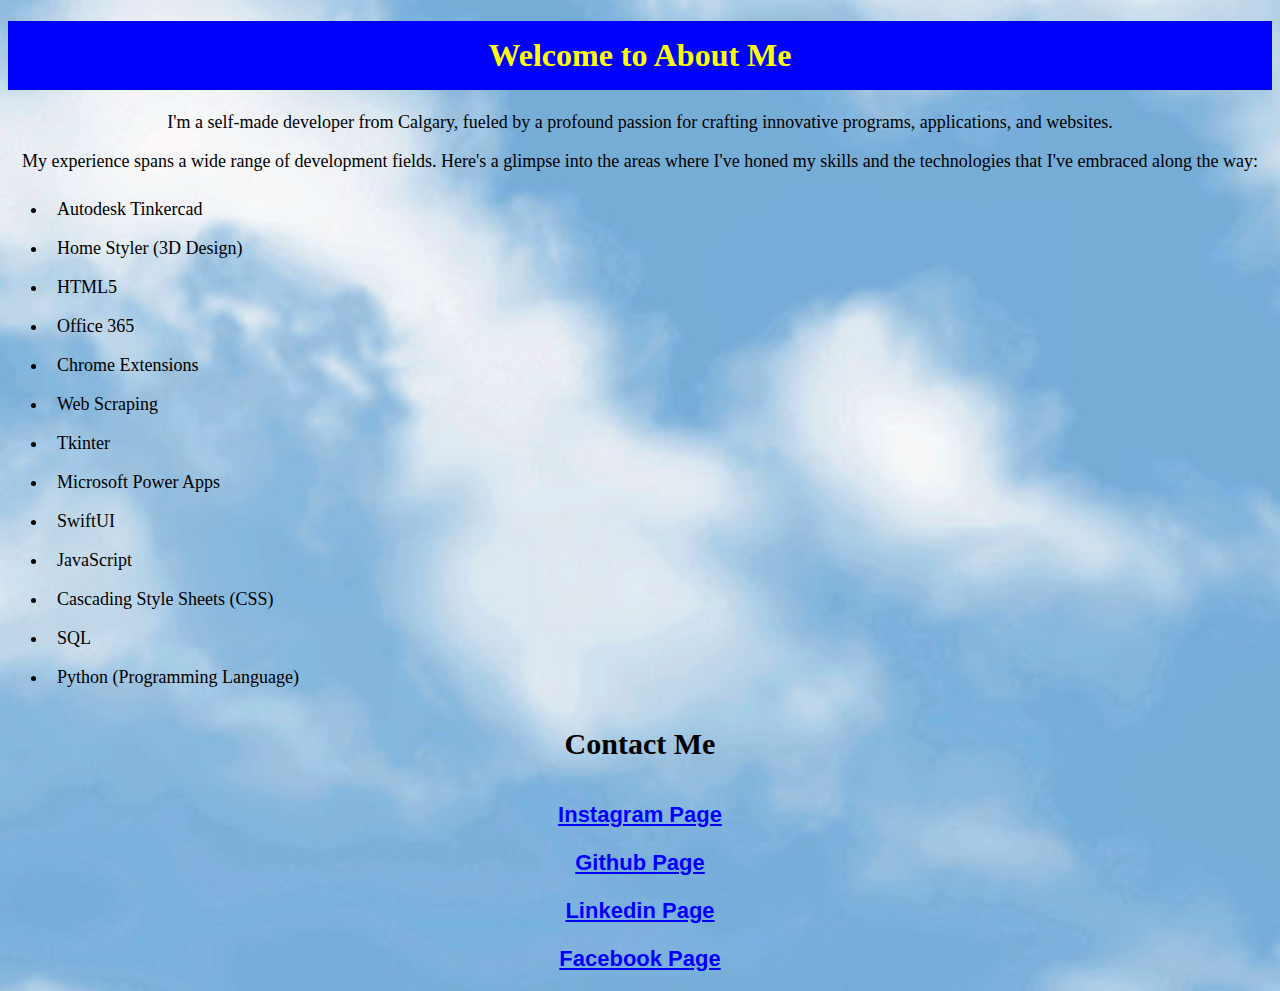
==== webpages/about.html @ eba09857 "Add files via upload" ====
<!DOCTYPE html>
<html lang="en">

<head>
    <meta charset="UTF-8">
    <meta name="viewport" content="width=device-width, initial-scale=1.0">
    <link rel="stylesheet" type="text/css" href="web.css">
    <title>Projects</title>
</head>

<body>

    <h1>Welcome to About Me</h1>
    <p>I'm a self-made developer from Calgary, fueled by a profound passion for crafting innovative programs, applications, and websites. </p>
    <p>My experience spans a wide range of development fields. Here's a glimpse into the areas where I've honed my skills and the technologies that I've embraced along the way:</p>
    <ul id="content">
        <li>Autodesk Tinkercad</li>
        <li>Home Styler (3D Design)</li>
        <li>HTML5</li>
        <li>Office 365</li>
        <li>Chrome Extensions</li>
        <li>Web Scraping</li>
        <li>Tkinter</li>
        <li>Microsoft Power Apps</li>
        <li>SwiftUI</li>
        <li>JavaScript</li>
        <li>Cascading Style Sheets (CSS)</li>
        <li>SQL</li>
        <li>Python (Programming Language)</li>
    </ul>
    <p style="font-size: 30px;font-family: cursive;font-weight:800;">Contact Me</p>
    <a href="https://www.instagram.com/gureet_sidhu/" target="_blank" class="a-small">Instagram Page</a>
    <a href="https://github.com/gs109111" target="_blank" class="a-small">Github Page</a>
    <a href="https://www.linkedin.com/in/gureetsidhu/" target="_blank" class="a-small">Linkedin Page</a>
    <a href="https://www.facebook.com/profile.php?id=100009078595243" target="_blank" class="a-small">Facebook Page</a>


</body>

</html>
---- webpages/web.css ----
h1 {
    background-color: blue;
    color: yellow;
    padding: 0.5em;
}

body {
    background: url("bg_wide.jpg");
    background-size: cover;
    text-align: center;
    -webkit-user-select: none !important;
    -webkit-user-drag: none !important;
    user-select: none !important;
}

@font-face {
    font-family: "WIN95";
    src: url("../static/resources/fonts/w95fa.woff");
    src: url("../static/resources/fonts/w95fa.woff2");
}

a {
    color: blue;
    font-size: 25px;
    font-weight: 800;
    font-family: 'Gill Sans', 'Gill Sans MT', Calibri, 'Trebuchet MS', sans-serif;
    display: block;
    padding: 0.5em;
    text-decoration: underline;
    cursor: grab !important;
}

.a-small {
    font-size: 22px;
}

p {
    font-size: 18px;
    font-weight: 500;
    font-family: 'Times New Roman', Times, serif;
}

ul {
    text-align: left !important;
    font-size: 18px;
    font-weight: 500;
    font-family: 'Times New Roman', Times, serif;
}

li {
    padding: 0.5em;
}
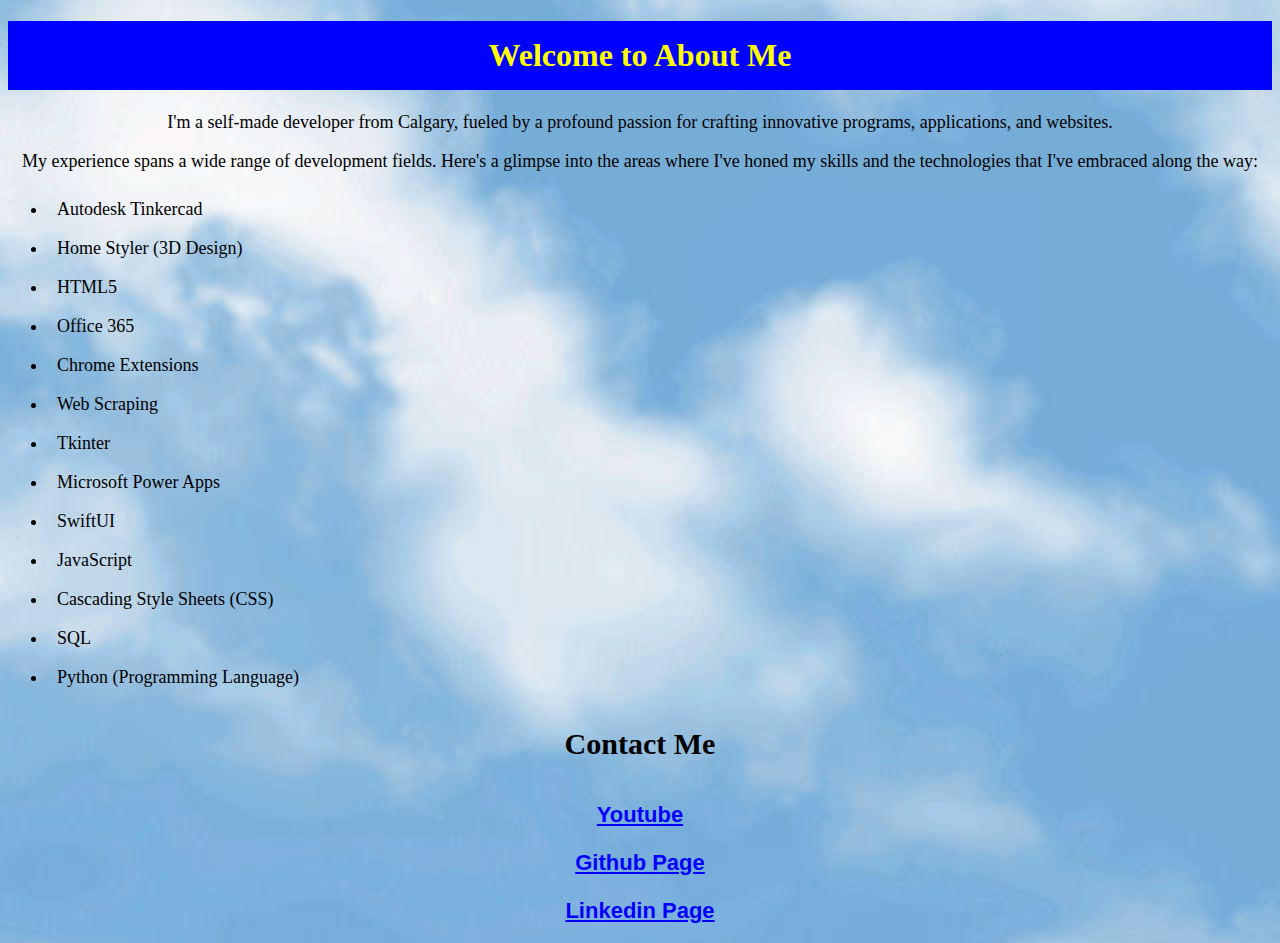
==== commit 91231e8c: "Update about.html" ====
--- a/webpages/about.html
+++ b/webpages/about.html
@@ -29,12 +29,13 @@
         <li>Python (Programming Language)</li>
     </ul>
     <p style="font-size: 30px;font-family: cursive;font-weight:800;">Contact Me</p>
-    <a href="https://www.instagram.com/gureet_sidhu/" target="_blank" class="a-small">Instagram Page</a>
+    <!-- <a href="https://www.instagram.com/gureet_sidhu/" target="_blank" class="a-small">Instagram Page</a> -->
+    <a href="https://www.youtube.com/@Gureet_Sidhu/videos" target="_blank" class="a-small">Youtube</a>
     <a href="https://github.com/gs109111" target="_blank" class="a-small">Github Page</a>
     <a href="https://www.linkedin.com/in/gureetsidhu/" target="_blank" class="a-small">Linkedin Page</a>
-    <a href="https://www.facebook.com/profile.php?id=100009078595243" target="_blank" class="a-small">Facebook Page</a>
+    <!-- <a href="https://www.facebook.com/profile.php?id=100009078595243" target="_blank" class="a-small">Facebook Page</a> -->
 
 
 </body>
 
-</html>+</html>
